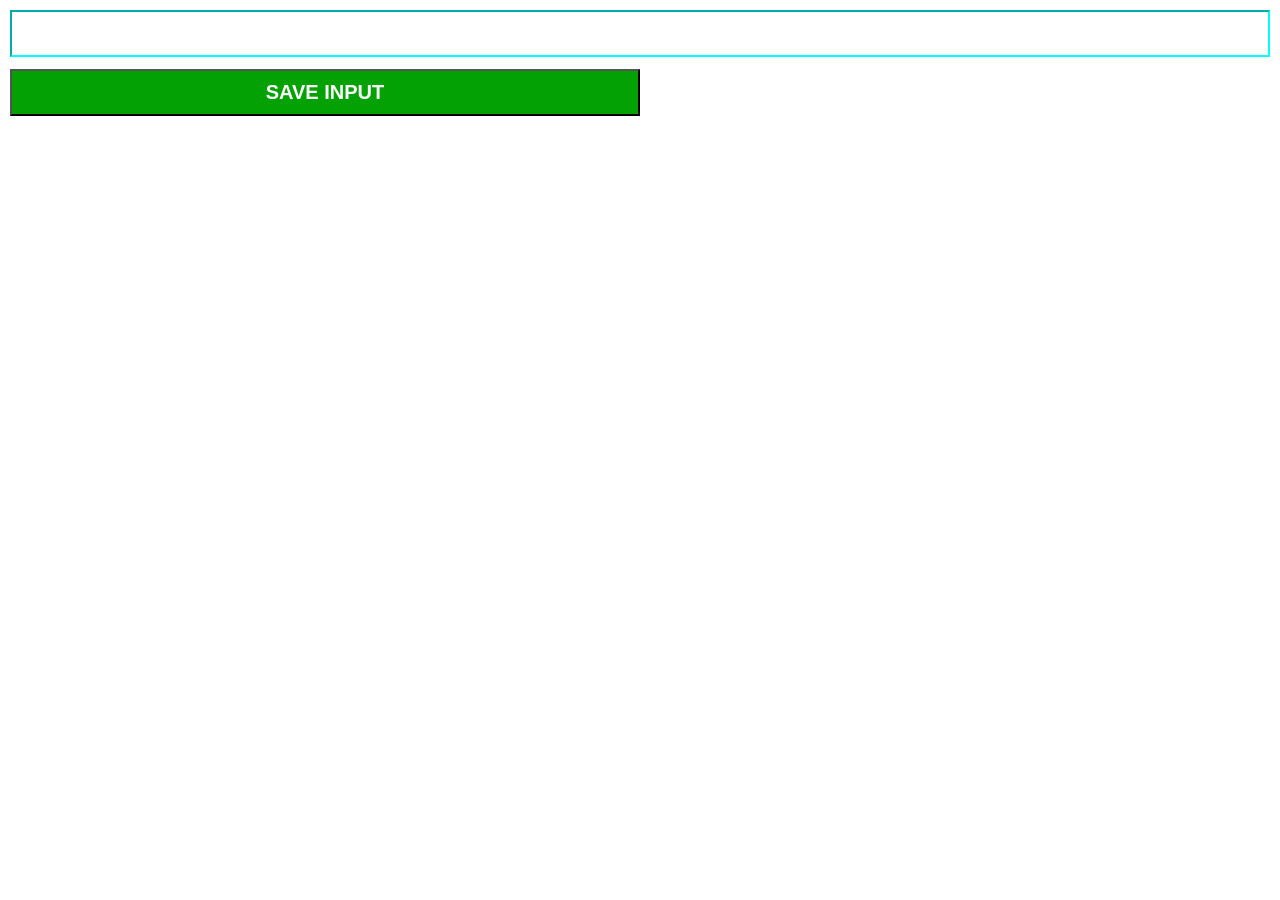
==== chromeExtension/index.html @ d14253a2 "chrome extension 70 percent completed" ====
<html>
    <head>
        <title>Chrome Extension</title>
        <link rel="stylesheet" href="index.css">
        
    </head>
    <body>
        <input type="text" id="input-el">
        <button id="input-btn">SAVE INPUT</button>
        <ul id="ul-el"></ul>
        <script src="index.js"></script>
    </body>
</html>
---- chromeExtension/index.css ----
body{
    margin:0;
    padding: 10px;
    font-family:Arial, Helvetica, sans-serif;

}
input{
    width:100%;
    box-sizing:border-box;
    padding-left: 10px;
    padding-right: 10px;
    padding-top:10px;
    padding-bottom:10px;
    border-color: aqua;
    font-size: 20px;
    margin-bottom:2px;


}
button{
    width:50%;
    box-sizing:border-box;
    padding-left: 10px;
    padding-right: 10px;
    padding-top:10px;
    padding-bottom:10px;
    margin-top:10px;
    font-size: 20px;
    background-color:rgb(4, 161, 4);
    color:white;
    font-weight:bold;

}
#ul-el{
    font-size: large;
    font-family: 'Franklin Gothic Medium', 'Arial Narrow', Arial, sans-serif;
}
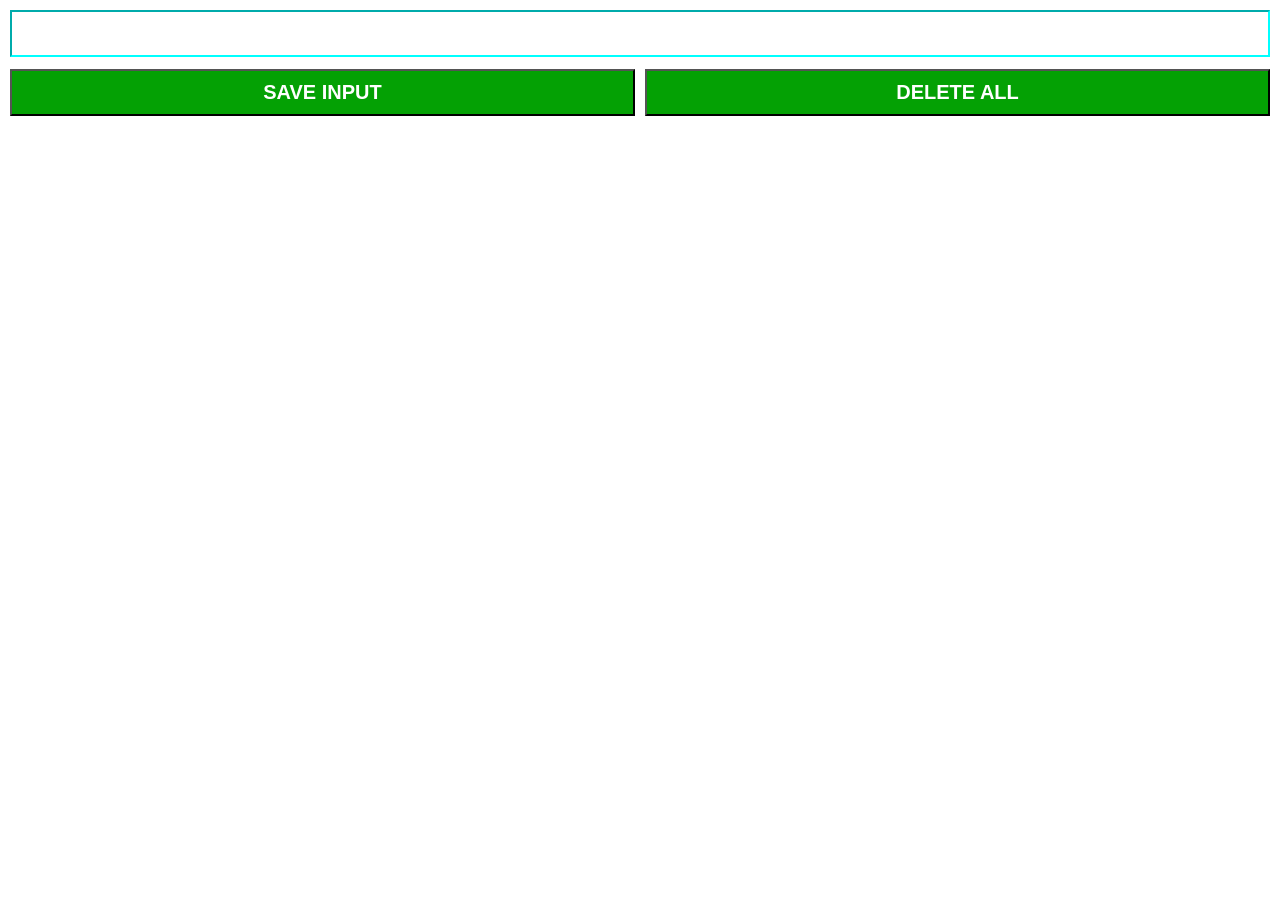
==== commit ea90949d: "delete button done and ready for extension usage" ====
--- a/chromeExtension/index.html
+++ b/chromeExtension/index.html
@@ -6,7 +6,10 @@
     </head>
     <body>
         <input type="text" id="input-el">
-        <button id="input-btn">SAVE INPUT</button>
+        <div id="con">
+            <button id="input-btn">SAVE INPUT</button>
+            <button id="del-btn">DELETE ALL</button>
+        </div>
         <ul id="ul-el"></ul>
         <script src="index.js"></script>
     </body>
--- a/chromeExtension/index.css
+++ b/chromeExtension/index.css
@@ -2,7 +2,7 @@
     margin:0;
     padding: 10px;
     font-family:Arial, Helvetica, sans-serif;
-
+   min-width:400px;
 }
 input{
     width:100%;
@@ -16,6 +16,12 @@
     margin-bottom:2px;
 
 
+}
+#con{
+    display:flex;
+    gap:10px;
+    flex-direction: row;
+    justify-content:center;
 }
 button{
     width:50%;
@@ -31,8 +37,20 @@
     font-weight:bold;
 
 }
-#ul-el{
-    font-size: large;
-    font-family: 'Franklin Gothic Medium', 'Arial Narrow', Arial, sans-serif;
+ul{
+    list-style:none;
+    padding-left:0px;
+    margin-top:20px;
+
+}
+li{
+    margin-top:5px;
+
+}
+li a{
+    color:rgb(4, 161, 4);
+    font-size:20px;
+
 }
 
+
